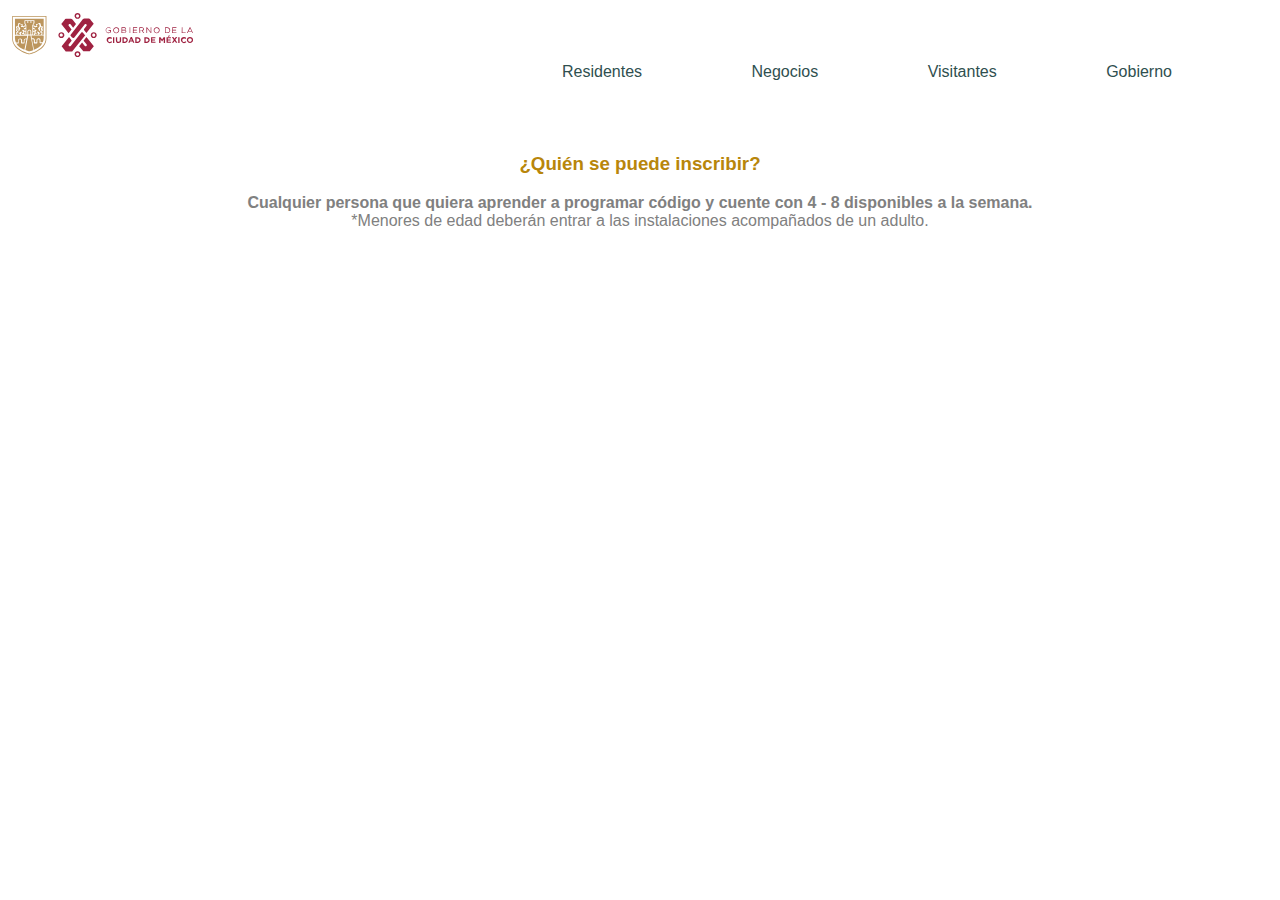
==== Entregable5_CSS/index.html @ f483a4fb "nuevos archivos" ====
<!DOCTYPE html>
<html lang="en">
<head>
  <meta charset="UTF-8">
  <meta name="viewport" content="width=device-width, initial-scale=1.0">
  <link rel="stylesheet" href="style.css">
  <title>Lenguaje CSS</title>
</head>
<body>
  <header>
    <div style="border-bottom: 2px;">
      <img src="assets/logo.svg" alt=""; style="width: 15%;">
    </div>
    <nav>
      <a href="#">Residentes</a>
      <a href="#">Negocios</a>
      <a href="#">Visitantes</a>
      <a href="#">Gobierno</a>
    </nav>
  </header>

  <main style="background-image: hero: .jpg;;">
    <img src="assets/flecha.svg" alt="">
    <div>
      <span></span>
      <span></span>
      <span></span>
      <span></span>
    </div>
  </main>

  <footer>
    <hgroup>
      <h3 style="color: darkgoldenrod">¿Quién se puede inscribir?</h3>
      <p style="color: grey;">
        <b>Cualquier persona que quiera aprender a programar código y cuente con 4 - 8 disponibles a la semana. </b>
      <br>
      *Menores de edad deberán entrar a las instalaciones acompañados de un adulto.
      </p>

    </hgroup>
  </footer>
  
</body>
</html>
---- Entregable5_CSS/style.css ----
body {
    font-family: Arial, Helvetica, sans-serif;
}


nav {
    float: right;
    
}

a {
    color: darkslategray;
    text-decoration: none;
    margin-left: 5px;
    padding-right: 100px;

}

footer {
    text-align: center;
}
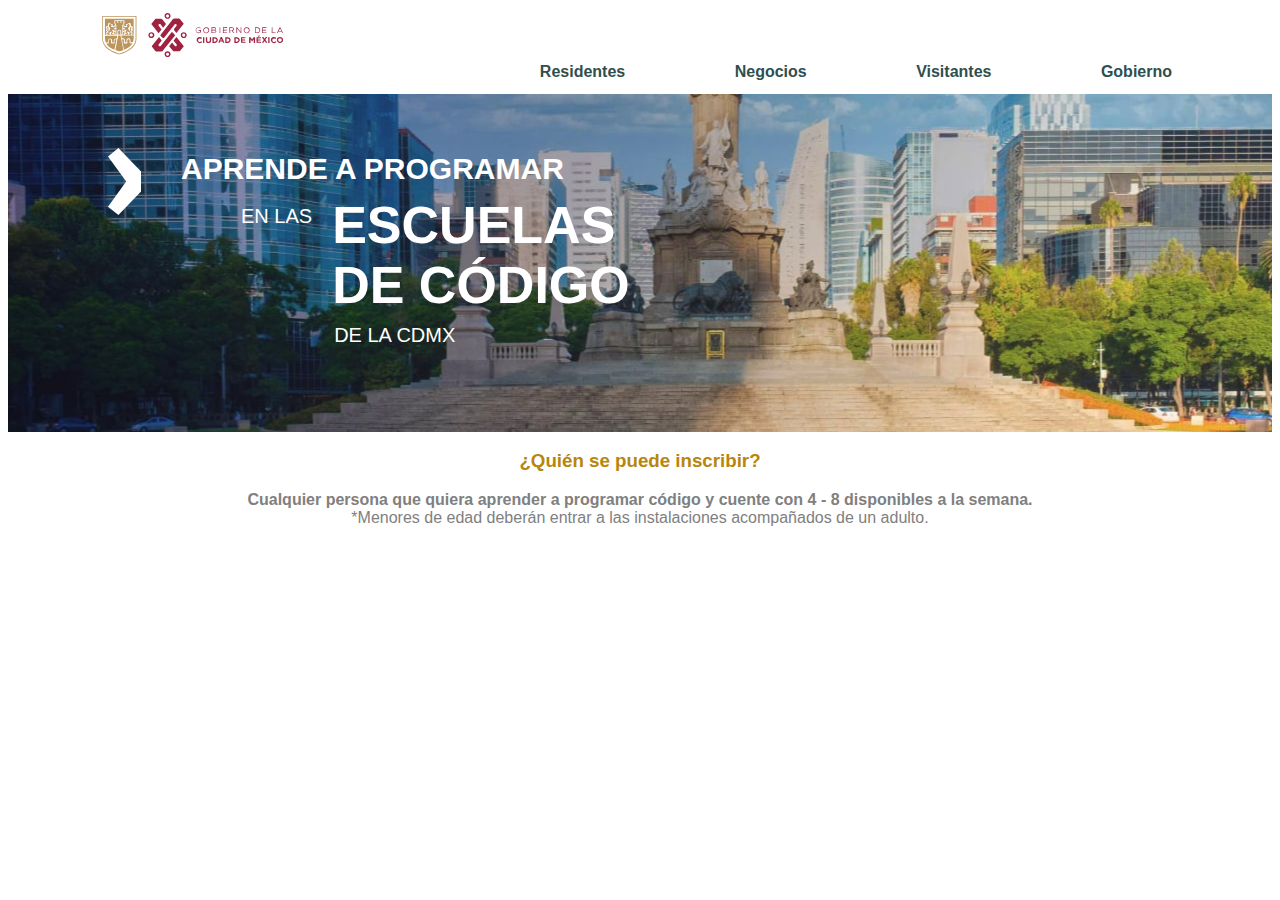
==== commit 843faef3: "version_matrix" ====
--- a/Entregable5_CSS/index.html
+++ b/Entregable5_CSS/index.html
@@ -8,8 +8,8 @@
 </head>
 <body>
   <header>
-    <div style="border-bottom: 2px;">
-      <img src="assets/logo.svg" alt=""; style="width: 15%;">
+    <div class="div_nav">
+      <img src="assets/logo.svg" alt="Gobierno de la Ciudad de México"; style="width: 15%; padding-left: 90px;">
     </div>
     <nav>
       <a href="#">Residentes</a>
@@ -19,13 +19,21 @@
     </nav>
   </header>
 
-  <main style="background-image: hero: .jpg;;">
-    <img src="assets/flecha.svg" alt="">
-    <div>
-      <span></span>
-      <span></span>
-      <span></span>
-      <span></span>
+  <main style=" width: 100%;">
+
+    <div class="letras_vector">
+
+      <div class="vector">
+      <img src="assets/flecha.svg" alt="">
+      </div>
+  
+      <div class="contenedor_grid">
+      <span class="L1"><h2>APRENDE A PROGRAMAR</h2></span>
+      <span class="L2">EN LAS</span>
+      <span class="L3"><h1>ESCUELAS<br>DE CÓDIGO</h1></span>
+      <span class="L4">DE LA CDMX</span>
+      </div>
+
     </div>
   </main>
 
--- a/Entregable5_CSS/style.css
+++ b/Entregable5_CSS/style.css
@@ -2,20 +2,89 @@
     font-family: Arial, Helvetica, sans-serif;
 }
 
+.div_nav {
+    border-bottom: 10px;
+    color: darkslategray;
+}
 
 nav {
     float: right;
-    
+    padding-bottom: 1%;
 }
 
 a {
     color: darkslategray;
+    font-weight: bold;
     text-decoration: none;
     margin-left: 5px;
     padding-right: 100px;
 
 }
 
+main {
+    height: 338px;
+    display: flex;
+    align-items: center;
+    background-image:url(assets/hero.jpg);
+    background-repeat: no-repeat;
+    background-size:cover;
+    background-position: center;
+}
+
+.letras_vector{
+    display: flex;
+    height: 80%;
+    width: 50%;
+}
+
+.vector{
+    padding-left: 100px;
+    padding-top: 20px;
+}
+
+.contenedor_grid {
+    display: grid;
+    padding-left: 40px;
+    background-color: rgba(255, 255, 255, 0);
+    gap: 0px;
+    color: #ffffff;
+}
+
+.L1 {
+    grid-column: 1/4;
+    grid-row: 1/2;
+    font-size: 20px;
+    text-align: left;
+}
+
+.L2 {
+    grid-column: 2/3;
+    grid-row: 2/3;
+    font-size: 20px; font-weight: lighter;
+    text-align: left;
+    text-indent: 60px;
+    margin-top: -30px;
+    
+}
+
+.L3 {
+    grid-column: 3/4;
+    grid-row: 2/3;
+    font-size: 26px;
+    text-align: left;
+    margin-top: -75px; margin-left: 20px; 
+    
+    
+}
+
+.L4 {
+    grid-column:3/4 ;
+    grid-row: 3/4;
+    font-size: 20px; font-weight: lighter;
+    text-align: left;
+    margin-top: -50px; margin-left: 22px;
+}
+
 footer {
     text-align: center;
 }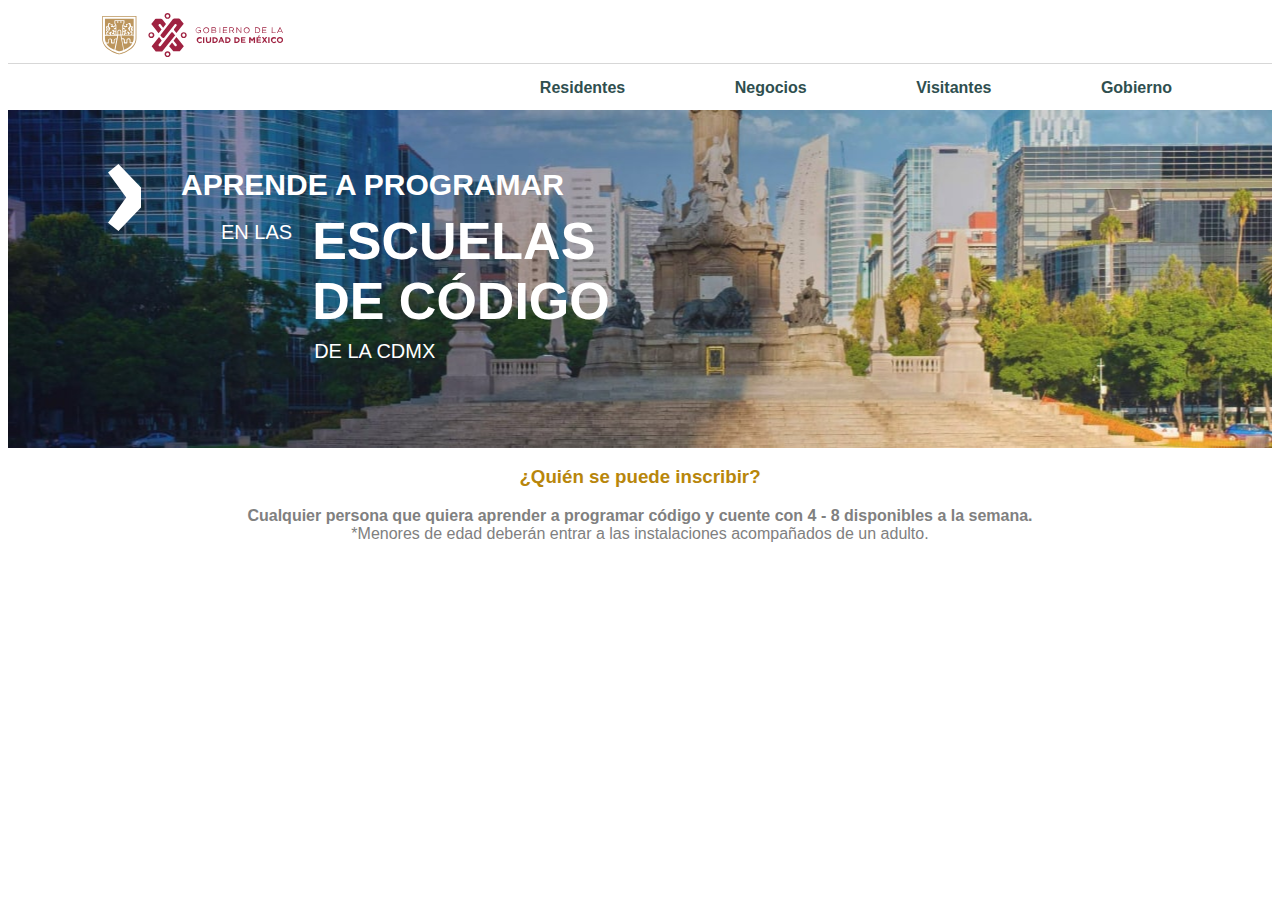
==== commit c25b3bd5: "matrix_02" ====
--- a/Entregable5_CSS/index.html
+++ b/Entregable5_CSS/index.html
@@ -8,7 +8,7 @@
 </head>
 <body>
   <header>
-    <div class="div_nav">
+    <div class="border">
       <img src="assets/logo.svg" alt="Gobierno de la Ciudad de México"; style="width: 15%; padding-left: 90px;">
     </div>
     <nav>
--- a/Entregable5_CSS/style.css
+++ b/Entregable5_CSS/style.css
@@ -2,9 +2,10 @@
     font-family: Arial, Helvetica, sans-serif;
 }
 
-.div_nav {
-    border-bottom: 10px;
-    color: darkslategray;
+.border {
+    border-bottom: 1px solid rgb(215, 215, 215);
+    margin-bottom: 15px;
+    align-items: top;
 }
 
 nav {
@@ -62,7 +63,7 @@
     grid-row: 2/3;
     font-size: 20px; font-weight: lighter;
     text-align: left;
-    text-indent: 60px;
+    text-indent: 40px;
     margin-top: -30px;
     
 }
